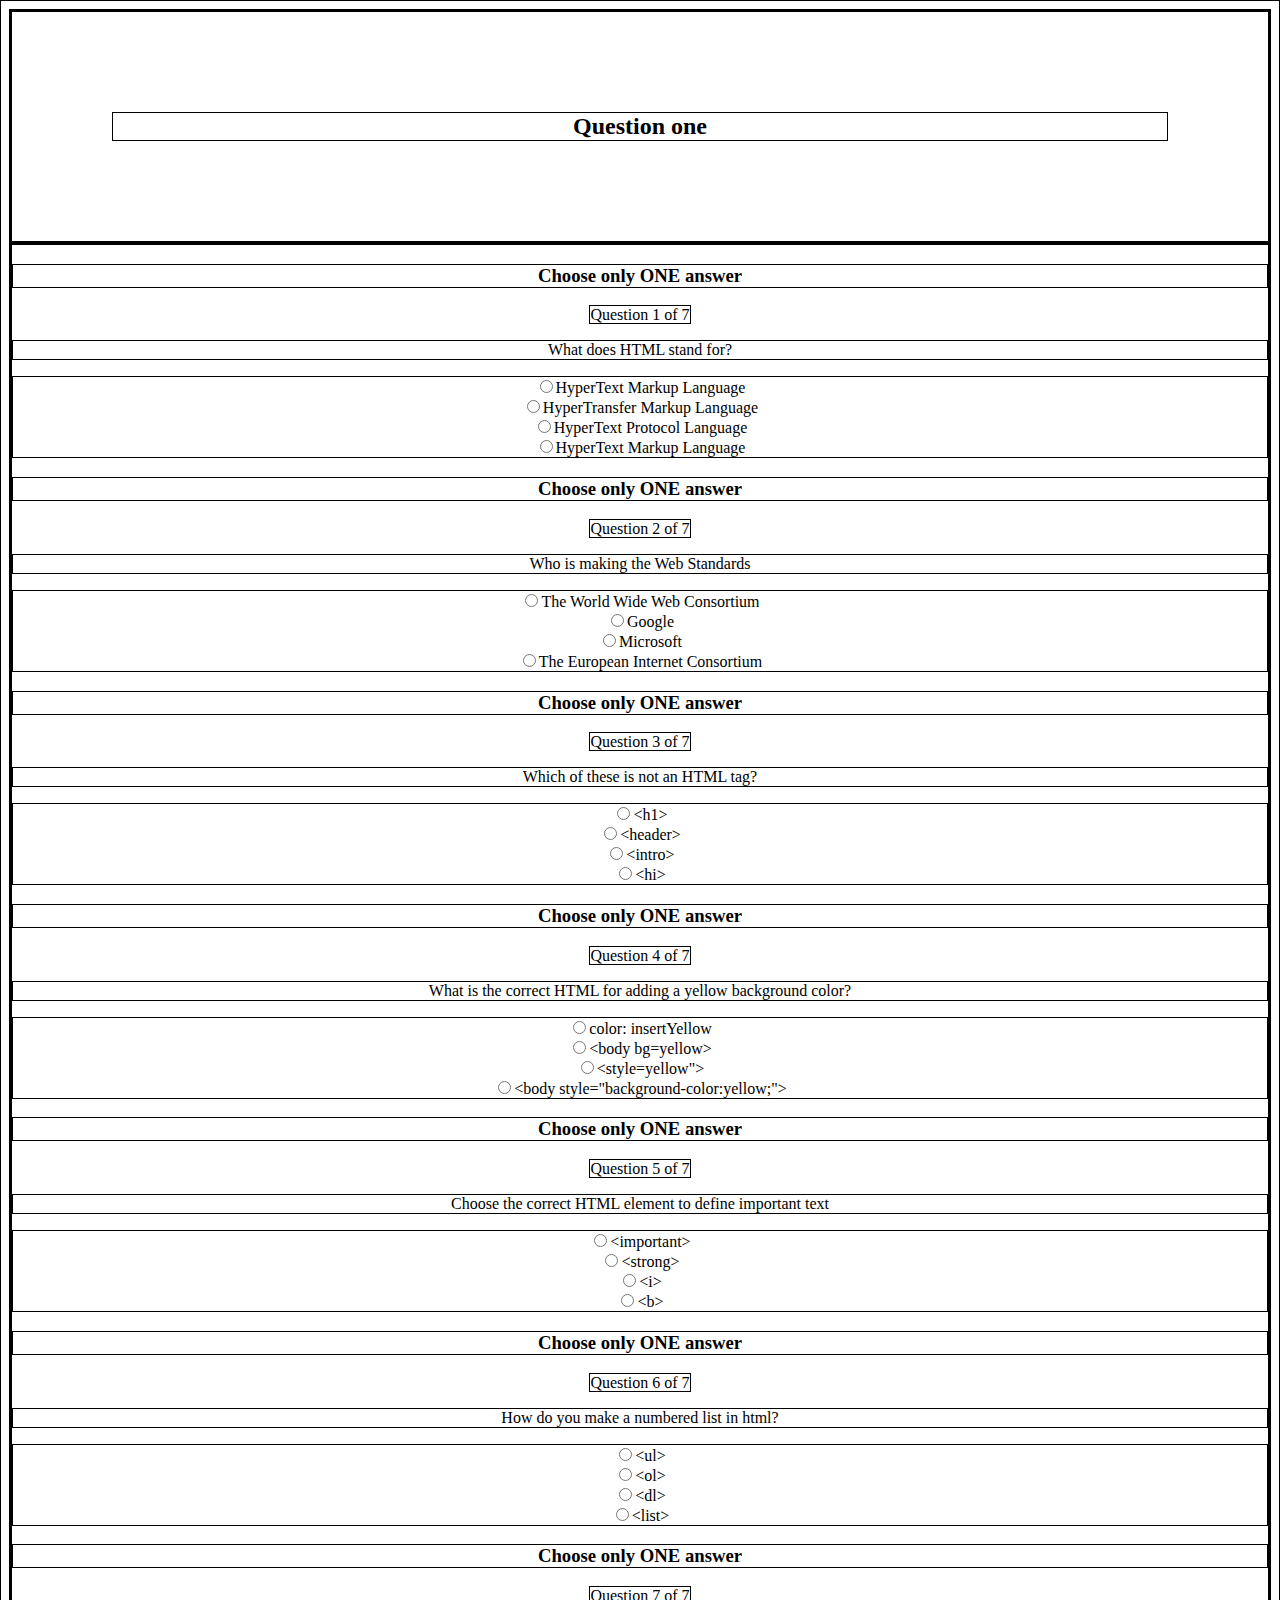
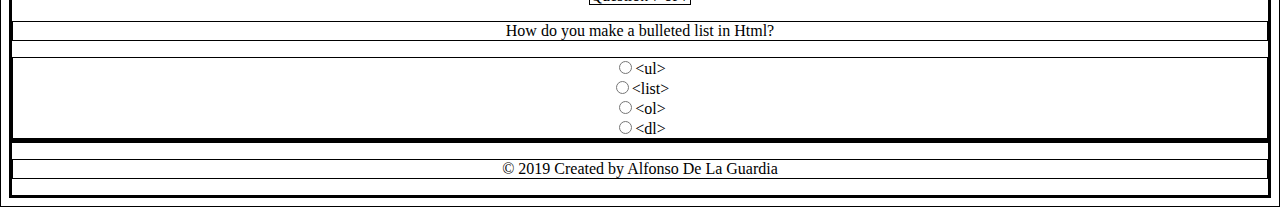
==== htmlquestions.html @ 8950d96e "html questions and footer changes" ====
<!DOCTYPE html>
<html lang="en">
<head>
    <meta charset="UTF-8">
    <meta name="viewport" content="width=device-width, initial-scale=1.0">
    <meta http-equiv="X-UA-Compatible" content="ie=edge">
    <link rel="stylesheet" href="borders.css" class="css">
    <link rel="stylesheet" href="common.css" class="css">
    <title>Document</title>
</head>
<body>

    <header>
<!-- DYNAMIC PROGRESS BAR GOES HERE -->

            <div>
                <h2>Question one</h2>
            </div>
    </header>

    <main>
        <div>
            <h3>Choose only ONE answer</h3>
            <span>Question 1 of 7</span>
            <p>What does HTML stand for?</p>
            <div>
                <input type="radio" name="question 1">HyperText Markup Language</input><br>
                <input type="radio" name="question 1" value="HyperTransfer Markup Language">HyperTransfer Markup Language</input><br>
                <input type="radio" name="question 1" value="HyperText Protocol Language">HyperText Protocol Language</input><br>
                <input type="radio" name="question 1" value="HyperLink Markup Language">HyperText Markup Language</input><br>
            </div>
            <h3>Choose only ONE answer</h3>
            <span>Question 2 of 7</span>
            <p>Who is making the Web Standards</p>
            <div>
                <input type="radio" name="question 2">The World Wide Web Consortium</input><br>
                <input type="radio" name="question 2">Google</input><br>
                <input type="radio" name="question 2">Microsoft</input><br>
                <input type="radio" name="question 2">The European Internet Consortium</input><br>
            </div>
            <h3>Choose only ONE answer</h3>
            <span>Question 3 of 7</span>
            <p>Which of these is not an HTML tag?</p>
            <div>
                <input type="radio" name="question 3">&lth1&gt</input><br>
                <input type="radio" name="question 3">&ltheader&gt</input><br>
                <input type="radio" name="question 3">&ltintro&gt</input><br>
                <input type="radio" name="question 3">&lthi&gt</input><br>
            </div>
            <h3>Choose only ONE answer</h3>
            <span>Question 4 of 7</span>
            <p>What is the correct HTML for adding a yellow background color?</p>
            <div>
                <input type="radio" name="question 4">color: insertYellow</input><br>
                <input type="radio" name="question 4">&ltbody bg=yellow&gt</input><br>
                <input type="radio" name="question 4">&ltstyle=yellow"&gt</input><br>
                <input type="radio" name="question 4">&ltbody style="background-color:yellow;"&gt</input><br>
            </div>
            <h3>Choose only ONE answer</h3>
            <span>Question 5 of 7</span>
            <p>Choose the correct HTML element to define important text</p>
            <div>
                <input type="radio" name="question 5">&ltimportant&gt</input><br>
                <input type="radio" name="question 5">&ltstrong&gt</input><br>
                <input type="radio" name="question 5">&lti&gt</input><br>
                <input type="radio" name="question 5">&ltb&gt</input><br>
            </div>
            <h3>Choose only ONE answer</h3>
            <span>Question 6 of 7</span>
            <p>How do you make a numbered list in html?</p>
            <div>
                <input type="radio" name="question 6">&ltul&gt</input><br>
                <input type="radio" name="question 6">&ltol&gt</input><br>
                <input type="radio" name="question 6">&ltdl&gt</input><br>
                <input type="radio" name="question 6">&ltlist&gt</input><br>
            </div>
            <h3>Choose only ONE answer</h3>
            <span>Question 7 of 7</span>
            <p>How do you make a bulleted list in Html?</p>
            <div>
                <input type="radio" name="question 7">&ltul&gt</input><br>
                <input type="radio" name="question 7">&ltlist&gt</input><br>
                <input type="radio" name="question 7">&ltol&gt</input><br>
                <input type="radio" name="question 7">&ltdl&gt</input><br>
            </div>


        </div>
            
    </main>

    <footer>
        <div>
           <p>&copy; 2019 Created by Alfonso De La Guardia</p> 
        </div>
    </footer>

</body>
</html>
---- borders.css ----
* {
    border: 1px solid black;
}
---- common.css ----
header, main, footer, table {
    text-align: center;
}


h1, h2, button {
    margin: 100px;
}

.ranking-box {
    margin: 0 auto;
}
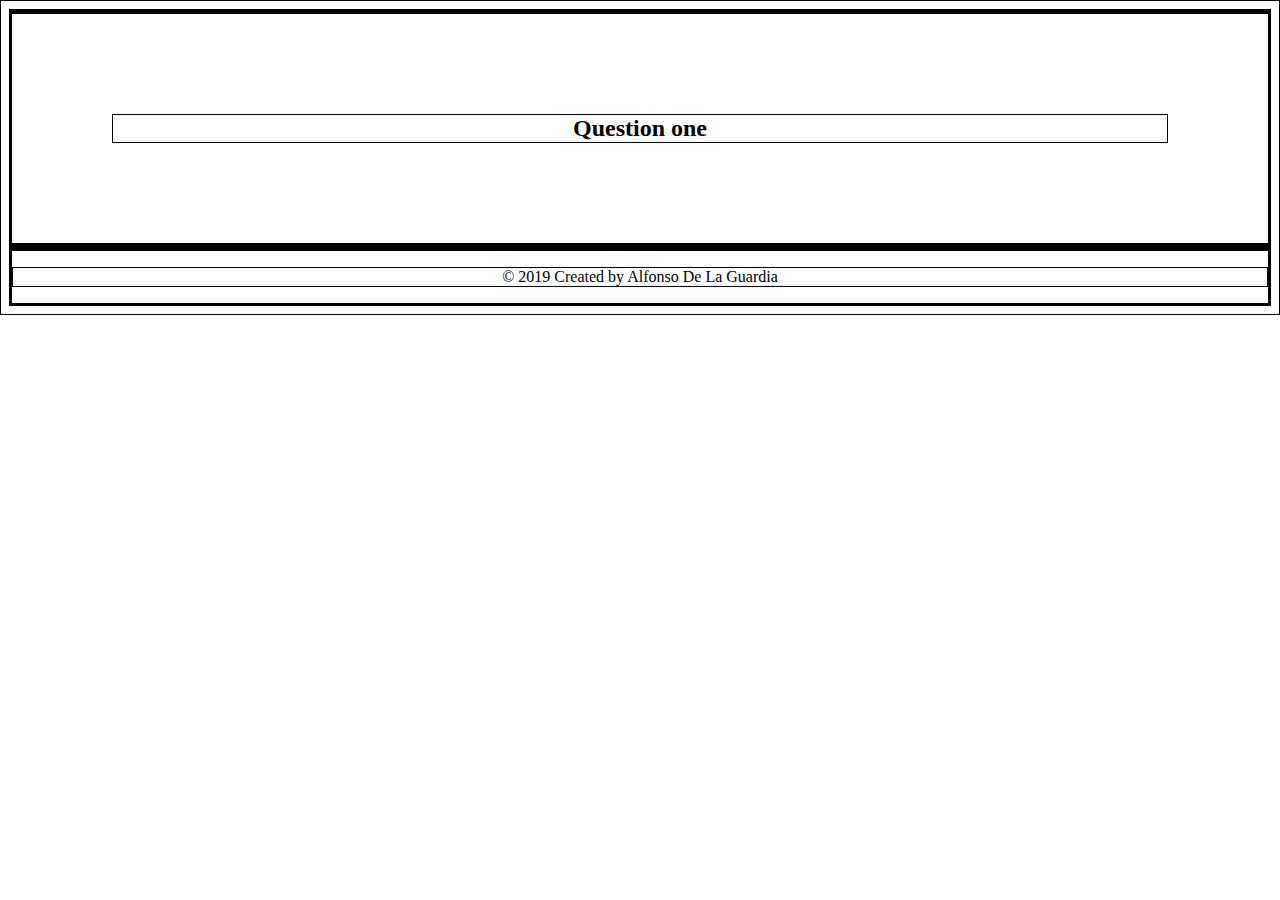
==== commit c0cea0aa: "javascript tests" ====
--- a/htmlquestions.html
+++ b/htmlquestions.html
@@ -6,87 +6,25 @@
     <meta http-equiv="X-UA-Compatible" content="ie=edge">
     <link rel="stylesheet" href="borders.css" class="css">
     <link rel="stylesheet" href="common.css" class="css">
-    <title>Document</title>
+    <link rel="stylesheet" href="localstorage.js" class="javascript">
+    <title>Quiz</title>
 </head>
 <body>
 
     <header>
-<!-- DYNAMIC PROGRESS BAR GOES HERE -->
-
+        <div id="test">
+            
+        </div>
+     
             <div>
                 <h2>Question one</h2>
             </div>
     </header>
 
+    <div id="test"></div>
+
     <main>
-        <div>
-            <h3>Choose only ONE answer</h3>
-            <span>Question 1 of 7</span>
-            <p>What does HTML stand for?</p>
-            <div>
-                <input type="radio" name="question 1">HyperText Markup Language</input><br>
-                <input type="radio" name="question 1" value="HyperTransfer Markup Language">HyperTransfer Markup Language</input><br>
-                <input type="radio" name="question 1" value="HyperText Protocol Language">HyperText Protocol Language</input><br>
-                <input type="radio" name="question 1" value="HyperLink Markup Language">HyperText Markup Language</input><br>
-            </div>
-            <h3>Choose only ONE answer</h3>
-            <span>Question 2 of 7</span>
-            <p>Who is making the Web Standards</p>
-            <div>
-                <input type="radio" name="question 2">The World Wide Web Consortium</input><br>
-                <input type="radio" name="question 2">Google</input><br>
-                <input type="radio" name="question 2">Microsoft</input><br>
-                <input type="radio" name="question 2">The European Internet Consortium</input><br>
-            </div>
-            <h3>Choose only ONE answer</h3>
-            <span>Question 3 of 7</span>
-            <p>Which of these is not an HTML tag?</p>
-            <div>
-                <input type="radio" name="question 3">&lth1&gt</input><br>
-                <input type="radio" name="question 3">&ltheader&gt</input><br>
-                <input type="radio" name="question 3">&ltintro&gt</input><br>
-                <input type="radio" name="question 3">&lthi&gt</input><br>
-            </div>
-            <h3>Choose only ONE answer</h3>
-            <span>Question 4 of 7</span>
-            <p>What is the correct HTML for adding a yellow background color?</p>
-            <div>
-                <input type="radio" name="question 4">color: insertYellow</input><br>
-                <input type="radio" name="question 4">&ltbody bg=yellow&gt</input><br>
-                <input type="radio" name="question 4">&ltstyle=yellow"&gt</input><br>
-                <input type="radio" name="question 4">&ltbody style="background-color:yellow;"&gt</input><br>
-            </div>
-            <h3>Choose only ONE answer</h3>
-            <span>Question 5 of 7</span>
-            <p>Choose the correct HTML element to define important text</p>
-            <div>
-                <input type="radio" name="question 5">&ltimportant&gt</input><br>
-                <input type="radio" name="question 5">&ltstrong&gt</input><br>
-                <input type="radio" name="question 5">&lti&gt</input><br>
-                <input type="radio" name="question 5">&ltb&gt</input><br>
-            </div>
-            <h3>Choose only ONE answer</h3>
-            <span>Question 6 of 7</span>
-            <p>How do you make a numbered list in html?</p>
-            <div>
-                <input type="radio" name="question 6">&ltul&gt</input><br>
-                <input type="radio" name="question 6">&ltol&gt</input><br>
-                <input type="radio" name="question 6">&ltdl&gt</input><br>
-                <input type="radio" name="question 6">&ltlist&gt</input><br>
-            </div>
-            <h3>Choose only ONE answer</h3>
-            <span>Question 7 of 7</span>
-            <p>How do you make a bulleted list in Html?</p>
-            <div>
-                <input type="radio" name="question 7">&ltul&gt</input><br>
-                <input type="radio" name="question 7">&ltlist&gt</input><br>
-                <input type="radio" name="question 7">&ltol&gt</input><br>
-                <input type="radio" name="question 7">&ltdl&gt</input><br>
-            </div>
-
-
-        </div>
-            
+       
     </main>
 
     <footer>
@@ -94,6 +32,6 @@
            <p>&copy; 2019 Created by Alfonso De La Guardia</p> 
         </div>
     </footer>
-
+    <script src="localstorage.js"></script>
 </body>
 </html>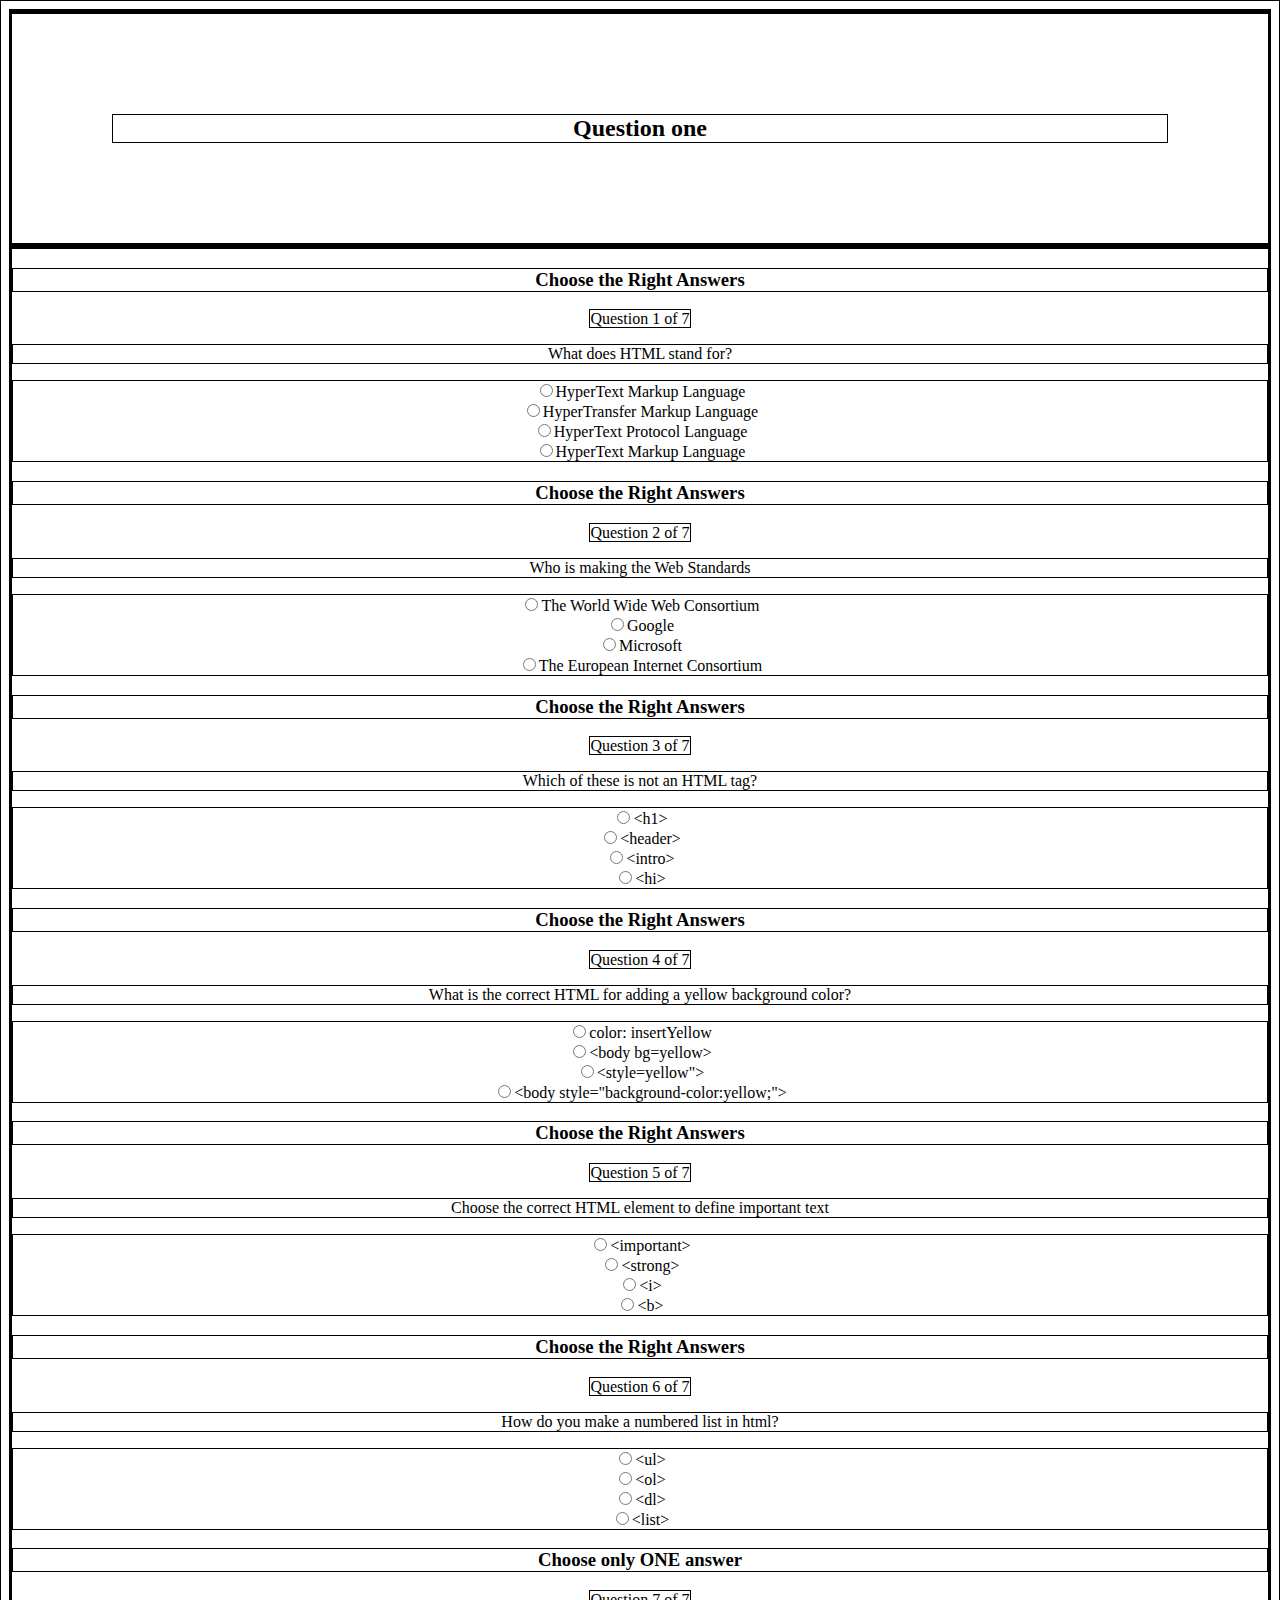
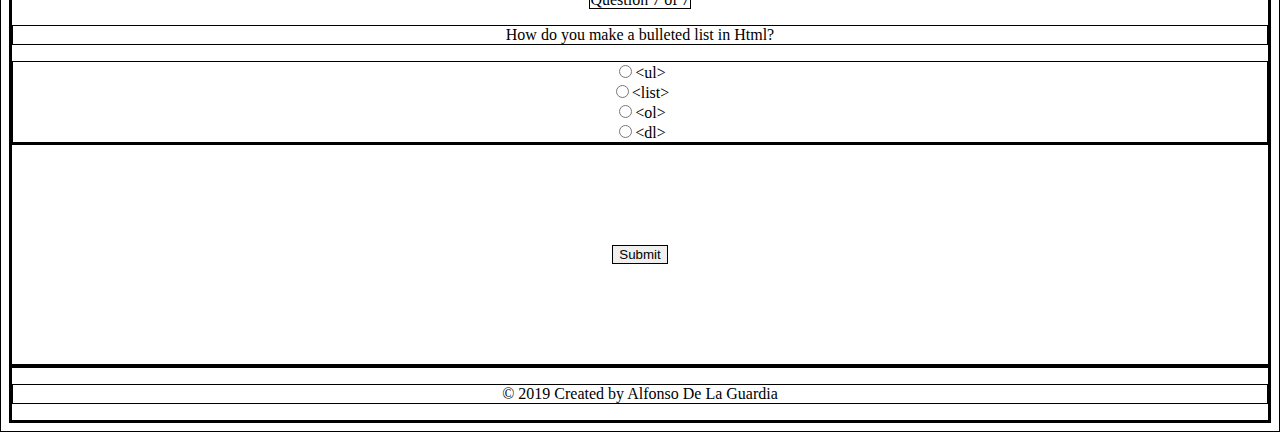
==== commit e9e50692: "index form fixes" ====
--- a/htmlquestions.html
+++ b/htmlquestions.html
@@ -6,7 +6,7 @@
     <meta http-equiv="X-UA-Compatible" content="ie=edge">
     <link rel="stylesheet" href="borders.css" class="css">
     <link rel="stylesheet" href="common.css" class="css">
-    <link rel="stylesheet" href="localstorage.js" class="javascript">
+    <!-- <link rel="stylesheet" href="localstorage.js" class="javascript"> -->
     <title>Quiz</title>
 </head>
 <body>
@@ -22,9 +22,76 @@
     </header>
 
     <div id="test"></div>
-
     <main>
-       
+        <div>
+            <h3>Choose the Right Answers</h3>
+            <span>Question 1 of 7</span>
+            <p>What does HTML stand for?</p>
+            <div>
+                <input type="radio" name="question 1">HyperText Markup Language</input><br>
+                <input type="radio" name="question 1" value="HyperTransfer Markup Language">HyperTransfer Markup Language</input><br>
+                <input type="radio" name="question 1" value="HyperText Protocol Language">HyperText Protocol Language</input><br>
+                <input type="radio" name="question 1" value="HyperLink Markup Language">HyperText Markup Language</input><br>
+            </div>
+            <h3>Choose the Right Answers</h3>
+            <span>Question 2 of 7</span>
+            <p>Who is making the Web Standards</p>
+            <div>
+                <input type="radio" name="question 2">The World Wide Web Consortium</input><br>
+                <input type="radio" name="question 2">Google</input><br>
+                <input type="radio" name="question 2">Microsoft</input><br>
+                <input type="radio" name="question 2">The European Internet Consortium</input><br>
+            </div>
+            <h3>Choose the Right Answers</h3>
+            <span>Question 3 of 7</span>
+            <p>Which of these is not an HTML tag?</p>
+            <div>
+                <input type="radio" name="question 3">&lth1&gt</input><br>
+                <input type="radio" name="question 3">&ltheader&gt</input><br>
+                <input type="radio" name="question 3">&ltintro&gt</input><br>
+                <input type="radio" name="question 3">&lthi&gt</input><br>
+            </div>
+            <h3>Choose the Right Answers</h3>
+            <span>Question 4 of 7</span>
+            <p>What is the correct HTML for adding a yellow background color?</p>
+            <div>
+                <input type="radio" name="question 4">color: insertYellow</input><br>
+                <input type="radio" name="question 4">&ltbody bg=yellow&gt</input><br>
+                <input type="radio" name="question 4">&ltstyle=yellow"&gt</input><br>
+                <input type="radio" name="question 4">&ltbody style="background-color:yellow;"&gt</input><br>
+            </div>
+            <h3>Choose the Right Answers</h3>
+            <span>Question 5 of 7</span>
+            <p>Choose the correct HTML element to define important text</p>
+            <div>
+                <input type="radio" name="question 5">&ltimportant&gt</input><br>
+                <input type="radio" name="question 5">&ltstrong&gt</input><br>
+                <input type="radio" name="question 5">&lti&gt</input><br>
+                <input type="radio" name="question 5">&ltb&gt</input><br>
+            </div>
+            <h3>Choose the Right Answers</h3>
+            <span>Question 6 of 7</span>
+            <p>How do you make a numbered list in html?</p>
+            <div>
+                <input type="radio" name="question 6">&ltul&gt</input><br>
+                <input type="radio" name="question 6">&ltol&gt</input><br>
+                <input type="radio" name="question 6">&ltdl&gt</input><br>
+                <input type="radio" name="question 6">&ltlist&gt</input><br>
+            </div>
+            <h3>Choose only ONE answer</h3>
+            <span>Question 7 of 7</span>
+            <p>How do you make a bulleted list in Html?</p>
+            <div>
+                <input type="radio" name="question 7">&ltul&gt</input><br>
+                <input type="radio" name="question 7">&ltlist&gt</input><br>
+                <input type="radio" name="question 7">&ltol&gt</input><br>
+                <input type="radio" name="question 7">&ltdl&gt</input><br>
+            </div>
+        </div>
+            
+        <div>
+            <button class="submit">Submit</button>
+        </div>
     </main>
 
     <footer>
@@ -32,6 +99,9 @@
            <p>&copy; 2019 Created by Alfonso De La Guardia</p> 
         </div>
     </footer>
-    <script src="localstorage.js"></script>
+    <script text="text/Javascript">
+        console.log(localStorage);
+    
+    </script>
 </body>
 </html>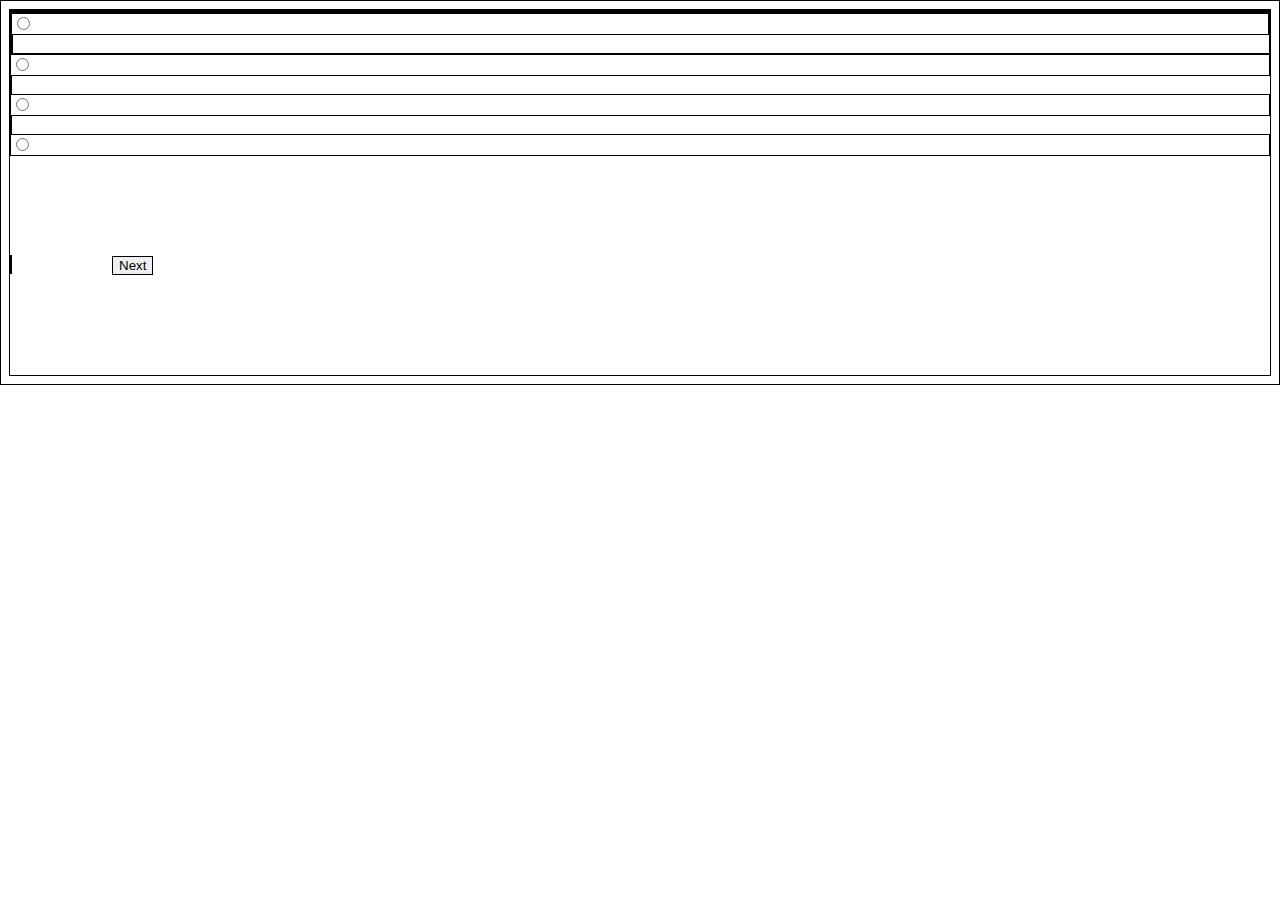
==== commit 46b81ef7: "more javascript tests" ====
--- a/htmlquestions.html
+++ b/htmlquestions.html
@@ -4,104 +4,30 @@
     <meta charset="UTF-8">
     <meta name="viewport" content="width=device-width, initial-scale=1.0">
     <meta http-equiv="X-UA-Compatible" content="ie=edge">
-    <link rel="stylesheet" href="borders.css" class="css">
     <link rel="stylesheet" href="common.css" class="css">
-    <!-- <link rel="stylesheet" href="localstorage.js" class="javascript"> -->
+    <!-- <link rel="stylesheet" href="script.js" class="javascript"> -->
     <title>Quiz</title>
 </head>
 <body>
 
-    <header>
-        <div id="test">
-            
+    <div class="panel">
+        <div id="question">
         </div>
-     
-            <div>
-                <h2>Question one</h2>
-            </div>
-    </header>
-
-    <div id="test"></div>
-    <main>
-        <div>
-            <h3>Choose the Right Answers</h3>
-            <span>Question 1 of 7</span>
-            <p>What does HTML stand for?</p>
-            <div>
-                <input type="radio" name="question 1">HyperText Markup Language</input><br>
-                <input type="radio" name="question 1" value="HyperTransfer Markup Language">HyperTransfer Markup Language</input><br>
-                <input type="radio" name="question 1" value="HyperText Protocol Language">HyperText Protocol Language</input><br>
-                <input type="radio" name="question 1" value="HyperLink Markup Language">HyperText Markup Language</input><br>
-            </div>
-            <h3>Choose the Right Answers</h3>
-            <span>Question 2 of 7</span>
-            <p>Who is making the Web Standards</p>
-            <div>
-                <input type="radio" name="question 2">The World Wide Web Consortium</input><br>
-                <input type="radio" name="question 2">Google</input><br>
-                <input type="radio" name="question 2">Microsoft</input><br>
-                <input type="radio" name="question 2">The European Internet Consortium</input><br>
-            </div>
-            <h3>Choose the Right Answers</h3>
-            <span>Question 3 of 7</span>
-            <p>Which of these is not an HTML tag?</p>
-            <div>
-                <input type="radio" name="question 3">&lth1&gt</input><br>
-                <input type="radio" name="question 3">&ltheader&gt</input><br>
-                <input type="radio" name="question 3">&ltintro&gt</input><br>
-                <input type="radio" name="question 3">&lthi&gt</input><br>
-            </div>
-            <h3>Choose the Right Answers</h3>
-            <span>Question 4 of 7</span>
-            <p>What is the correct HTML for adding a yellow background color?</p>
-            <div>
-                <input type="radio" name="question 4">color: insertYellow</input><br>
-                <input type="radio" name="question 4">&ltbody bg=yellow&gt</input><br>
-                <input type="radio" name="question 4">&ltstyle=yellow"&gt</input><br>
-                <input type="radio" name="question 4">&ltbody style="background-color:yellow;"&gt</input><br>
-            </div>
-            <h3>Choose the Right Answers</h3>
-            <span>Question 5 of 7</span>
-            <p>Choose the correct HTML element to define important text</p>
-            <div>
-                <input type="radio" name="question 5">&ltimportant&gt</input><br>
-                <input type="radio" name="question 5">&ltstrong&gt</input><br>
-                <input type="radio" name="question 5">&lti&gt</input><br>
-                <input type="radio" name="question 5">&ltb&gt</input><br>
-            </div>
-            <h3>Choose the Right Answers</h3>
-            <span>Question 6 of 7</span>
-            <p>How do you make a numbered list in html?</p>
-            <div>
-                <input type="radio" name="question 6">&ltul&gt</input><br>
-                <input type="radio" name="question 6">&ltol&gt</input><br>
-                <input type="radio" name="question 6">&ltdl&gt</input><br>
-                <input type="radio" name="question 6">&ltlist&gt</input><br>
-            </div>
-            <h3>Choose only ONE answer</h3>
-            <span>Question 7 of 7</span>
-            <p>How do you make a bulleted list in Html?</p>
-            <div>
-                <input type="radio" name="question 7">&ltul&gt</input><br>
-                <input type="radio" name="question 7">&ltlist&gt</input><br>
-                <input type="radio" name="question 7">&ltol&gt</input><br>
-                <input type="radio" name="question 7">&ltdl&gt</input><br>
-            </div>
+        <div> <input type="radio" id="opt1" name="options"> </div>
+        <span id="optt11"></span>
         </div>
-            
-        <div>
-            <button class="submit">Submit</button>
+        <div> <input type="radio" id="opt2" name="options"> </div>
+        <span id="optt12"></span>
         </div>
-    </main>
-
-    <footer>
-        <div>
-           <p>&copy; 2019 Created by Alfonso De La Guardia</p> 
+        <div> <input type="radio" id="opt3" name="options"> </div>
+        <span id="optt13"></span>
         </div>
-    </footer>
-    <script text="text/Javascript">
-        console.log(localStorage);
-    
-    </script>
+        <div> <input type="radio" id="opt4" name="options"> </div>
+        <span id="optt14"></span>
+        </div>
+        <button onclick="checkAnswer()">Next</button>
+    </div>
+               
+<script src="script.js"></script>
 </body>
 </html>--- a/common.css
+++ b/common.css
@@ -1,12 +1,57 @@
+* {
+    border: 1px solid black;
+}
+
 header, main, footer, table {
     text-align: center;
 }
 
 
-h1, h2, button {
+h1, h2, button, footer {
     margin: 100px;
+}
+
+#next-button {
+    margin: 40px;
 }
 
 .ranking-box {
     margin: 0 auto;
 }
+
+/* The Modal (background) */
+.modal {
+    position: fixed; /* Stay in place */
+    z-index: 1; /* Sit on top */
+    padding-top: 100px; /* Location of the box */
+    left: 0;
+    top: 0;
+    width: 100%; /* Full width */
+    height: 100%; /* Full height */
+    overflow: auto; /* Enable scroll if needed */
+  }
+  
+  /* Modal Content */
+  .modal-content {
+    background-color: #fefefe;
+    margin: auto;
+    padding: 20px;
+    border: 1px solid #888;
+    width: 80%;
+    height: 60%;
+  }
+  
+  /* The Close Button */
+  .close {
+    color: #aaaaaa;
+    float: right;
+    font-size: 28px;
+    font-weight: bold;
+  }
+  
+  .close:hover,
+  .close:focus {
+    color: #000;
+    text-decoration: none;
+    cursor: pointer;
+  }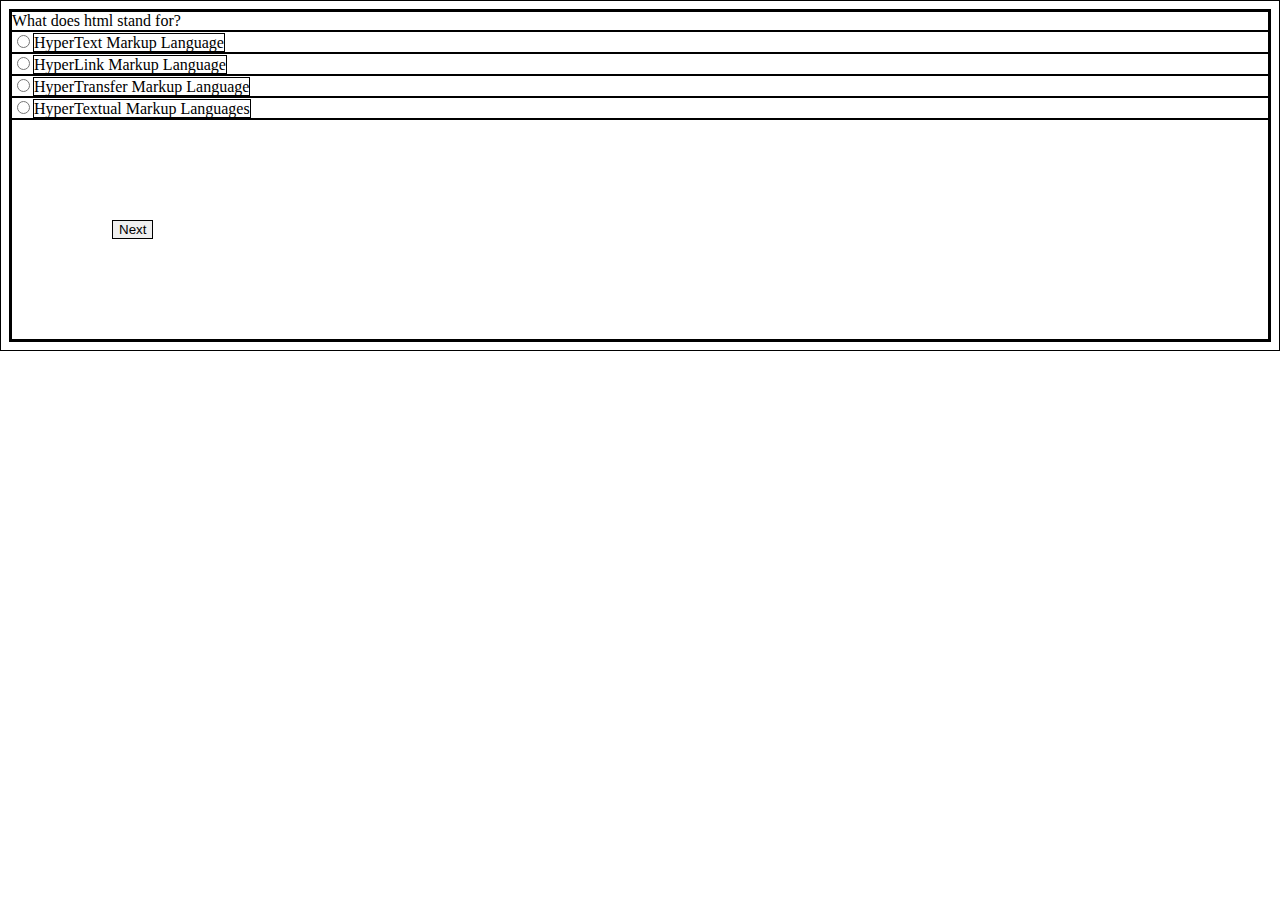
==== commit 4c38e570: "make questions change with javascript" ====
--- a/htmlquestions.html
+++ b/htmlquestions.html
@@ -5,7 +5,6 @@
     <meta name="viewport" content="width=device-width, initial-scale=1.0">
     <meta http-equiv="X-UA-Compatible" content="ie=edge">
     <link rel="stylesheet" href="common.css" class="css">
-    <!-- <link rel="stylesheet" href="script.js" class="javascript"> -->
     <title>Quiz</title>
 </head>
 <body>
@@ -13,21 +12,15 @@
     <div class="panel">
         <div id="question">
         </div>
-        <div> <input type="radio" id="opt1" name="options"> </div>
-        <span id="optt11"></span>
+        <div> <input type="radio" name="options"><span id="choice1"></span></div>
+        <div> <input type="radio" name="options"><span id="choice2"></span></div>
+        <div> <input type="radio" name="options"><span id="choice3"></span></div>
+        <div> <input type="radio" name="options"><span id="choice4"></span></div>
+        <div>
+        <button id="nextButton">Next</button>
         </div>
-        <div> <input type="radio" id="opt2" name="options"> </div>
-        <span id="optt12"></span>
-        </div>
-        <div> <input type="radio" id="opt3" name="options"> </div>
-        <span id="optt13"></span>
-        </div>
-        <div> <input type="radio" id="opt4" name="options"> </div>
-        <span id="optt14"></span>
-        </div>
-        <button onclick="checkAnswer()">Next</button>
     </div>
                
-<script src="script.js"></script>
+<script src="app.js"></script>
 </body>
 </html>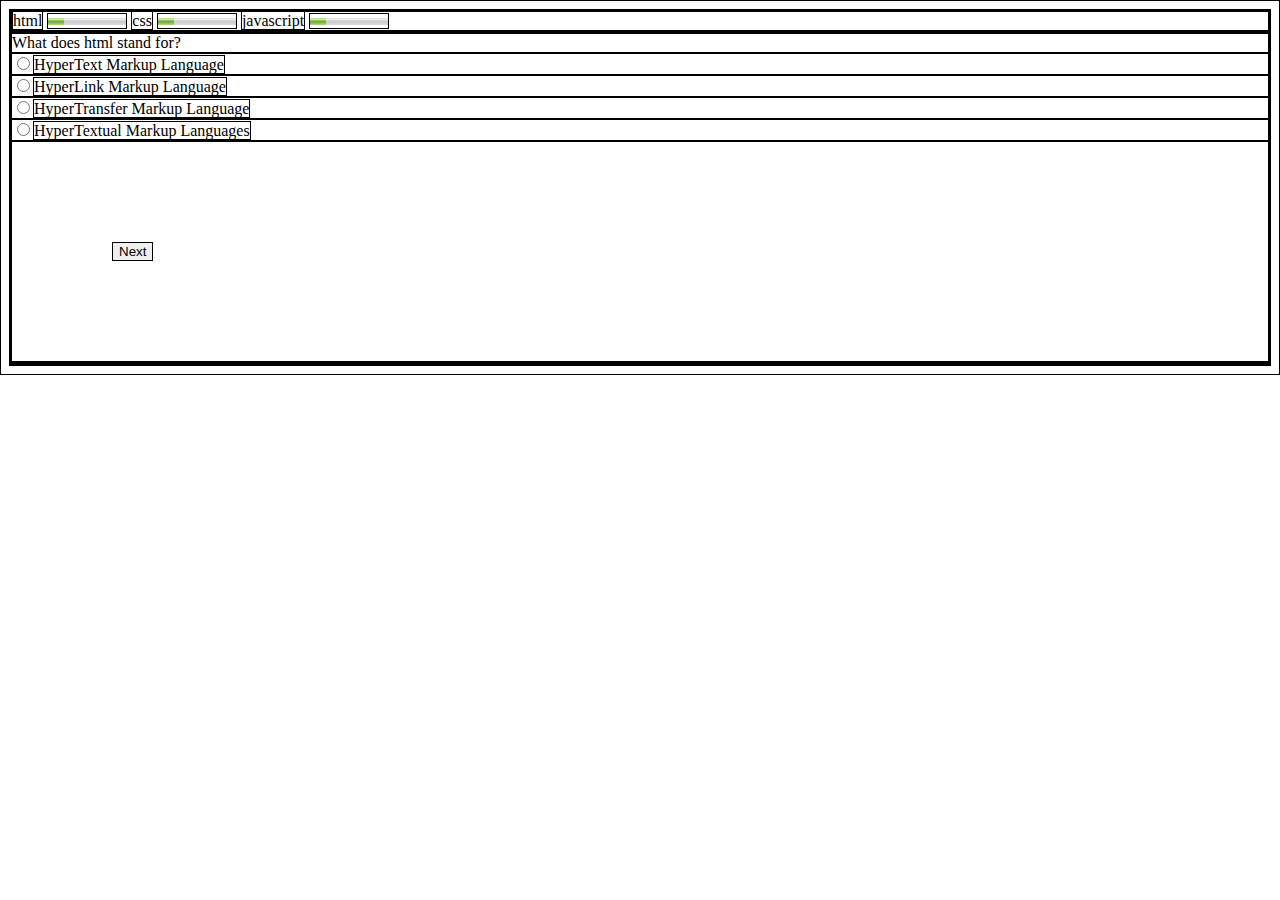
==== commit 3da6e578: "progress bar fixes" ====
--- a/htmlquestions.html
+++ b/htmlquestions.html
@@ -8,6 +8,17 @@
     <title>Quiz</title>
 </head>
 <body>
+    <div>
+        <div>
+        <label for="">html</label>
+        <meter value="2" min="0" max="10"></meter>
+        <label for="">css</label>
+        <meter value="2" min="0" max="10"></meter>
+        <label for="javascript">javascript</label>
+        <meter value="2" min="0" max="10"></meter>
+        </div>
+    </div>
+
 
     <div class="panel">
         <div id="question">
@@ -20,6 +31,9 @@
         <button id="nextButton">Next</button>
         </div>
     </div>
+
+    <div id="userNameGeneral">
+    </div>
                
 <script src="app.js"></script>
 </body>
